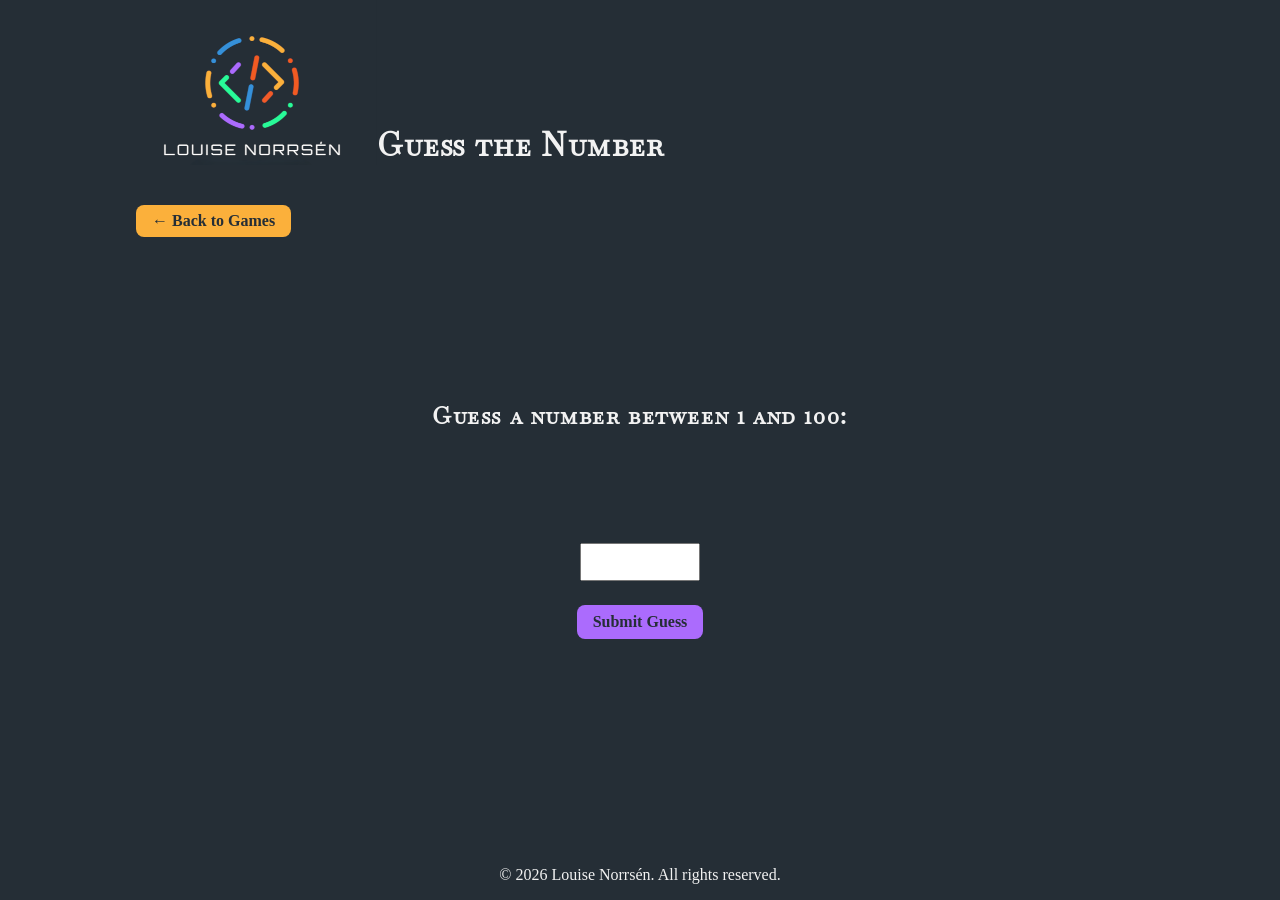
==== games/guess-the-number/index.html @ 9842ad31 "added the number guessing game" ====
<!doctype html>
<html lang="en">
  <head>
    <meta charset="UTF-8" />
    <meta name="viewport" content="width=device-width, initial-scale=1.0" />
    <link rel="stylesheet" href="../../css/reset.css" />
    <link rel="stylesheet" href="../../css/style.css" />
    <link rel="stylesheet" href="guess-the-number.css" />
    <link rel="icon" type="image/x-icon" href="../../assets/logo.ico" />

    <script src="guess-the-number.js" defer></script>
    <title>Guess the Number</title>
  </head>
  <body>
    <header>
      <img src="../../assets/original_logo.png" alt="Louise Norrsén Logo" class="logo" />
      <h1>Guess the Number</h1>
    </header>
    <main>
      <section><a href="../../" class="button back-button">← Back to Games</a></section>
      <section class="game-container">
        <h2>Guess a number between 1 and 100:</h2>
        <p class="feedback" id="feedback"></p>
        <input type="number" id="guessInput" min="1" max="100" />
        <button class="button submit-button" id="submitGuess">Submit Guess</button>
        <p class="attempts" id="attempts"></p>
      </section>
    </main>
    <footer>
      <p>&copy; 2026 Louise Norrsén. All rights reserved.</p>
    </footer>
  </body>
</html>
---- css/style.css ----
/*Import fonts from assets*/
@font-face {
    font-family: 'baskervvillesc';
    src: url('../assets/fonts/BaskervvilleSC-Regular.ttf') format('truetype');
}

/* Variables */
:root {
    --font-family: 'baskervvillesc', serif;
    --background-color: #252e36;
    --primary-color: #252e36;
    --text-color: #f2f2f2;
    --button-color: #fbb03b;
    --submit-button-color: #ab6bfd;
    --green-color: #28fa99;
    --red-color: #f25b22;
}

body {
    background-color: var(--background-color);
    color: var(--text-color);
    width:80%;
    min-height: 100vh;
    min-height: 100dvh;
    margin: 0 auto;
    display: flex;
    flex-direction: column;
    box-sizing: border-box;
}

h1 {
    font-family: var(--font-family);
    font-size: 2rem;
    letter-spacing: 0.1rem;
    width: stretch;
    text-align: center;
}

header {
    width: 100%;
    flex: 0 0 auto;  
    display:flex;
    flex-direction: row;
    align-items: flex-end;
    margin-bottom: 2rem;
}

/* BUTTONS*/
.button {
    color: var(--primary-color);
    padding: 0.5rem 1rem;
    margin: 0.5rem;
    border-radius: 0.5rem;
    font: inherit;
    font-weight: 600;
    border: none;
    cursor: pointer;
}

.back-button {
    text-decoration: none;
    display: inline-flex;
    position: relative;
    top: 0;
    align-items: center;
    justify-content: center;
    text-align: center;
    line-height: 1;
    background-color: var(--button-color);
    touch-action: manipulation;
}

/* MAIN */
main {
    flex: 1;
}

.game-container {
    display: flex;
    flex-direction: column;
    align-items: center;
    justify-content: center;
    flex: 1;
}

.game-list {
    display: grid;
    grid-template-columns: repeat(auto-fit, minmax(220px, 1fr));
    grid-template-rows: repeat(auto-fit, minmax(220px, 1fr));
    gap: 1rem;
    
    max-width: 900px;
    margin: 0 auto;
}

.game-card {
    display:block;
    padding: 1.5rem;
    text-decoration: none;
    background: white;
    border: 2px solid transparent;
    border-radius: 12px;
    box-shadow: 0 4px 12px rgba(0, 0, 0, 0.1);

    transition: transform 150ms ease, border-color 150ms ease;
}

    .game-card:hover,
    .game-card:focus-visible {
        transform: translateY(-2px);
        border-color: #0070f3;
    }

footer {   
    text-align: center;
    flex: 0 0 auto;  
    padding: 1rem;
    margin: 0 auto;
    width: 80%;
}
---- games/guess-the-number/guess-the-number.css ----
main {
    display: flex;
    flex-direction: column;
}

.submit-button {
    background-color: var(--submit-button-color);
}

.feedback {
    font-weight: bold;
    margin:2rem;
    height: 3rem;
}

.wrong {
    text-transform: uppercase;
    color: var(--red-color);
}

.correct {
    text-transform: uppercase;
    color: var(--green-color);
}

.attempts {
    font-weight: bold;
    margin: 1rem;
    height: 1rem;
}

h2 {
    font-family: var(--font-family);
    font-size: 1.5rem;
    letter-spacing: 0.1rem;
    width: stretch;
    text-align: center;
}

input {
    padding: 0.5rem;
    font-size: 1rem;
    width: 100px;
    margin-bottom: 1rem;
}
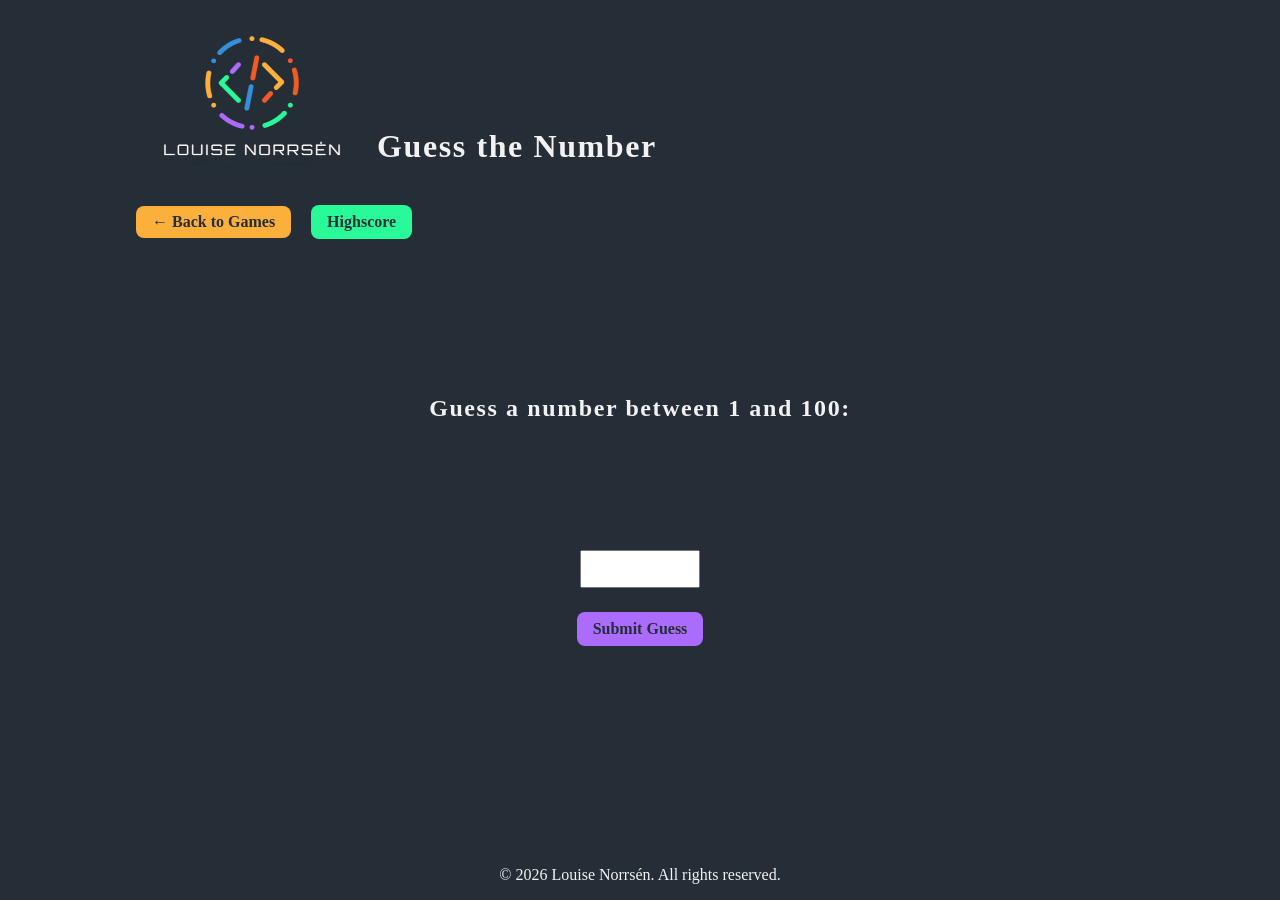
==== commit d82d950b: "adds highscore" ====
--- a/games/guess-the-number/index.html
+++ b/games/guess-the-number/index.html
@@ -8,7 +8,8 @@
     <link rel="stylesheet" href="guess-the-number.css" />
     <link rel="icon" type="image/x-icon" href="../../assets/logo.ico" />
 
-    <script src="guess-the-number.js" defer></script>
+    <script type="module" src="guess-the-number.js"></script>
+    <script type="module" src="../../js/highscore.js"></script>
     <title>Guess the Number</title>
   </head>
   <body>
@@ -17,7 +18,10 @@
       <h1>Guess the Number</h1>
     </header>
     <main>
-      <section><a href="../../" class="button back-button">← Back to Games</a></section>
+      <section>
+        <a href="../../" class="button back-button">← Back to Games</a>
+        <button class="button highscore-button" id="highscoreButton">Highscore</button>
+      </section>
       <section class="game-container">
         <h2>Guess a number between 1 and 100:</h2>
         <p class="feedback" id="feedback"></p>
--- a/css/style.css
+++ b/css/style.css
@@ -6,7 +6,7 @@
 
 /* Variables */
 :root {
-    --font-family: 'baskervvillesc', serif;
+    --font-family: 'Times New Roman', serif;
     --background-color: #252e36;
     --primary-color: #252e36;
     --text-color: #f2f2f2;
@@ -84,9 +84,9 @@
 }
 
 .game-list {
-    display: grid;
-    grid-template-columns: repeat(auto-fit, minmax(220px, 1fr));
-    grid-template-rows: repeat(auto-fit, minmax(220px, 1fr));
+    display: flex;
+    flex-wrap: wrap;
+    justify-content: center;
     gap: 1rem;
     
     max-width: 900px;
@@ -117,4 +117,15 @@
     padding: 1rem;
     margin: 0 auto;
     width: 80%;
+}
+
+@media (max-width: 425px) {
+    body {
+        width: 90%;
+    }
+    
+    header {
+        flex-direction: column;
+        align-items: center;
+    }
 }
--- a/games/guess-the-number/guess-the-number.css
+++ b/games/guess-the-number/guess-the-number.css
@@ -7,10 +7,15 @@
     background-color: var(--submit-button-color);
 }
 
+.highscore-button {
+    background-color: var(--green-color);
+}
+
 .feedback {
     font-weight: bold;
     margin:2rem;
-    height: 3rem;
+    height: 4rem;
+    font-size: 3rem;
 }
 
 .wrong {
@@ -42,4 +47,14 @@
     font-size: 1rem;
     width: 100px;
     margin-bottom: 1rem;
+}
+
+@media (max-width: 425px) {
+    h2 {
+        font-size: 1rem;
+    }
+
+    .feedback {
+        font-size: 2rem;
+    }
 }
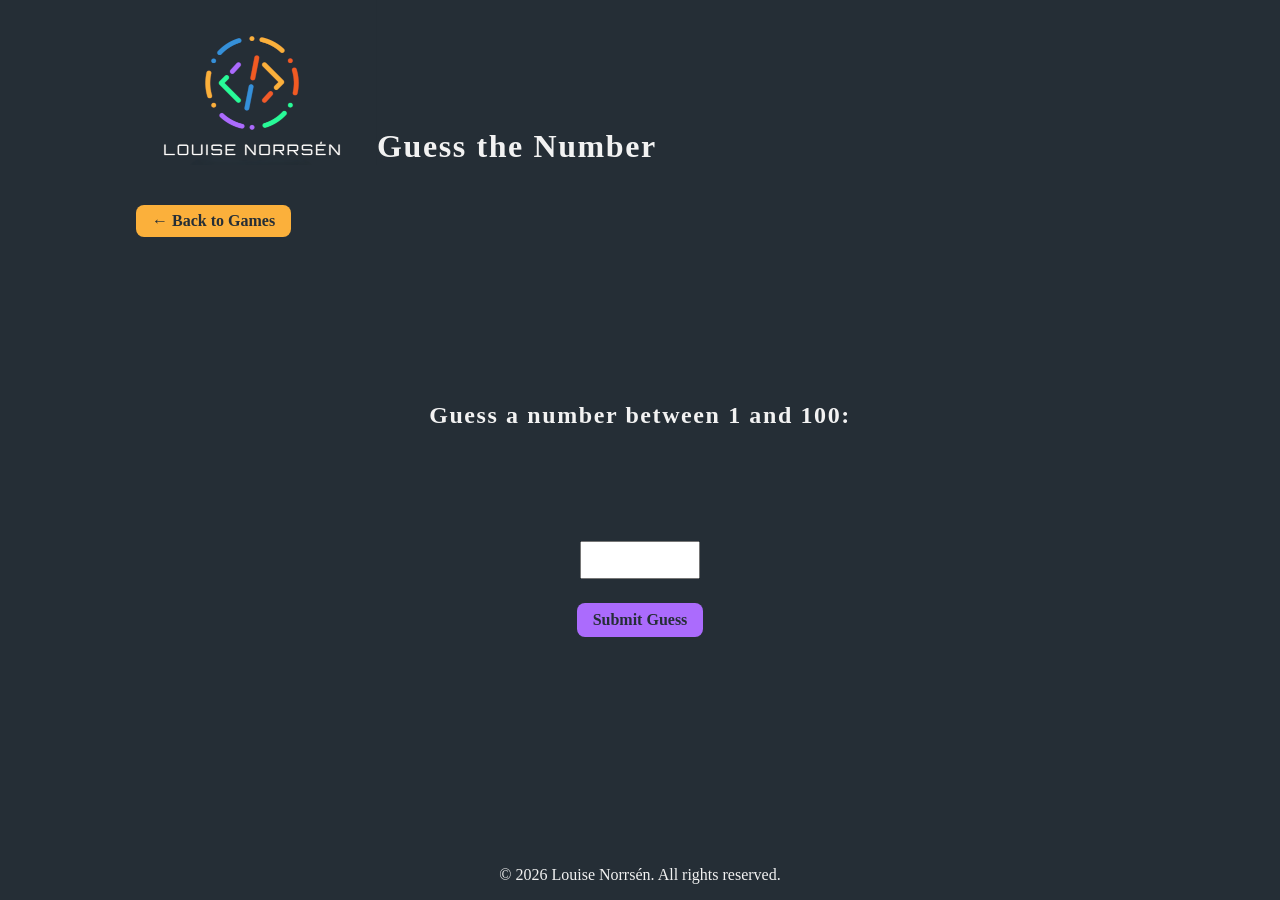
==== commit 4a309f30: "adds webmanifest and logos" ====
--- a/games/guess-the-number/index.html
+++ b/games/guess-the-number/index.html
@@ -3,13 +3,15 @@
   <head>
     <meta charset="UTF-8" />
     <meta name="viewport" content="width=device-width, initial-scale=1.0" />
+    <meta name="theme-color" content="#252e36" />
+    <link rel="manifest" href="manifest.webmanifest" />
+    <link rel="apple-touch-icon" href="assets/logo-180.png" />
     <link rel="stylesheet" href="../../css/reset.css" />
     <link rel="stylesheet" href="../../css/style.css" />
     <link rel="stylesheet" href="guess-the-number.css" />
     <link rel="icon" type="image/x-icon" href="../../assets/logo.ico" />
 
-    <script type="module" src="guess-the-number.js"></script>
-    <script type="module" src="../../js/highscore.js"></script>
+    <script src="guess-the-number.js" defer></script>
     <title>Guess the Number</title>
   </head>
   <body>
@@ -18,10 +20,7 @@
       <h1>Guess the Number</h1>
     </header>
     <main>
-      <section>
-        <a href="../../" class="button back-button">← Back to Games</a>
-        <button class="button highscore-button" id="highscoreButton">Highscore</button>
-      </section>
+      <section><a href="../../" class="button back-button">← Back to Games</a></section>
       <section class="game-container">
         <h2>Guess a number between 1 and 100:</h2>
         <p class="feedback" id="feedback"></p>
--- a/css/style.css
+++ b/css/style.css
@@ -1,131 +1,147 @@
 /*Import fonts from assets*/
 @font-face {
-    font-family: 'baskervvillesc';
-    src: url('../assets/fonts/BaskervvilleSC-Regular.ttf') format('truetype');
+  font-family: 'baskervvillesc';
+  src: url('../assets/fonts/BaskervvilleSC-Regular.ttf') format('truetype');
 }
 
 /* Variables */
 :root {
-    --font-family: 'Times New Roman', serif;
-    --background-color: #252e36;
-    --primary-color: #252e36;
-    --text-color: #f2f2f2;
-    --button-color: #fbb03b;
-    --submit-button-color: #ab6bfd;
-    --green-color: #28fa99;
-    --red-color: #f25b22;
+  --font-family: 'Times New Roman', sans-serif;
+  --background-color: #252e36;
+  --primary-color: #252e36;
+  --dark-text-color: #252e36;
+  --light-text-color: #f2f2f2;
+  --button-color: #fbb03b;
+  --submit-button-color: #ab6bfd;
+  --green-color: #28fa99;
+  --red-color: #f25b22;
 }
 
 body {
-    background-color: var(--background-color);
-    color: var(--text-color);
-    width:80%;
-    min-height: 100vh;
-    min-height: 100dvh;
-    margin: 0 auto;
-    display: flex;
-    flex-direction: column;
-    box-sizing: border-box;
+  background-color: var(--background-color);
+  color: var(--light-text-color);
+  width: 80%;
+  min-height: 100vh;
+  min-height: 100dvh;
+  margin: 0 auto;
+  display: flex;
+  flex-direction: column;
+  box-sizing: border-box;
 }
 
 h1 {
-    font-family: var(--font-family);
-    font-size: 2rem;
-    letter-spacing: 0.1rem;
-    width: stretch;
-    text-align: center;
+  font-family: var(--font-family);
+  font-size: 2rem;
+  letter-spacing: 0.1rem;
+  width: stretch;
+  text-align: center;
 }
 
 header {
-    width: 100%;
-    flex: 0 0 auto;  
-    display:flex;
-    flex-direction: row;
-    align-items: flex-end;
-    margin-bottom: 2rem;
+  width: 100%;
+  flex: 0 0 auto;
+  display: flex;
+  flex-direction: row;
+  align-items: flex-end;
+  margin-bottom: 2rem;
 }
 
 /* BUTTONS*/
 .button {
-    color: var(--primary-color);
-    padding: 0.5rem 1rem;
-    margin: 0.5rem;
-    border-radius: 0.5rem;
-    font: inherit;
-    font-weight: 600;
-    border: none;
-    cursor: pointer;
+  color: var(--dark-text-color);
+  padding: 0.5rem 1rem;
+  margin: 0.5rem;
+  border-radius: 0.5rem;
+  font: inherit;
+  font-weight: 600;
+  border: none;
+  cursor: pointer;
 }
 
 .back-button {
-    text-decoration: none;
-    display: inline-flex;
-    position: relative;
-    top: 0;
-    align-items: center;
-    justify-content: center;
-    text-align: center;
-    line-height: 1;
-    background-color: var(--button-color);
-    touch-action: manipulation;
+  text-decoration: none;
+  display: inline-flex;
+  position: relative;
+  top: 0;
+  align-items: center;
+  justify-content: center;
+  text-align: center;
+  line-height: 1;
+  background-color: var(--button-color);
+  touch-action: manipulation;
 }
 
 /* MAIN */
 main {
-    flex: 1;
+  flex: 1;
 }
 
 .game-container {
-    display: flex;
-    flex-direction: column;
-    align-items: center;
-    justify-content: center;
-    flex: 1;
+  display: flex;
+  flex-direction: column;
+  align-items: center;
+  justify-content: center;
+  flex: 1;
 }
 
 .game-list {
-    display: flex;
-    flex-wrap: wrap;
-    justify-content: center;
-    gap: 1rem;
-    
-    max-width: 900px;
-    margin: 0 auto;
+  display: flex;
+  flex-wrap: wrap;
+  justify-content: center;
+  gap: 1rem;
+
+  max-width: 900px;
+  margin: 0 auto;
+}
+
+.game-list a:link,
+.game-list a:visited {
+  color: var(--light-text-color);
+  text-decoration: none;
 }
 
 .game-card {
-    display:block;
-    padding: 1.5rem;
-    text-decoration: none;
-    background: white;
-    border: 2px solid transparent;
-    border-radius: 12px;
-    box-shadow: 0 4px 12px rgba(0, 0, 0, 0.1);
+  display: block;
+  padding: 1.5rem;
+  text-decoration: none;
+  background: hsl(209, 19%, 30%);
+  border: 2px solid transparent;
+  border-radius: 12px;
+  box-shadow: 0 4px 12px rgba(0, 0, 0, 0.1);
+  height: max-content;
+  text-align: center;
 
-    transition: transform 150ms ease, border-color 150ms ease;
+  transition:
+    transform 150ms ease,
+    border-color 150ms ease;
 }
 
-    .game-card:hover,
-    .game-card:focus-visible {
-        transform: translateY(-2px);
-        border-color: #0070f3;
-    }
+.game-card:hover,
+.game-card:focus-visible {
+  transform: translateY(-2px);
+  border-color: rgb(62, 77, 91);
+  box-shadow: 2px 4px 12px rgba(62, 77, 91, 1);
+}
 
-footer {   
-    text-align: center;
-    flex: 0 0 auto;  
-    padding: 1rem;
-    margin: 0 auto;
-    width: 80%;
+.game-image {
+  margin-top: 0.5rem;
+}
+
+footer {
+  text-align: center;
+  flex: 0 0 auto;
+  padding: 1rem;
+  margin: 0 auto;
+  width: 80%;
 }
 
 @media (max-width: 425px) {
-    body {
-        width: 90%;
-    }
-    
-    header {
-        flex-direction: column;
-        align-items: center;
-    }
-}+  body {
+    width: 90%;
+  }
+
+  header {
+    flex-direction: column;
+    align-items: center;
+  }
+}
--- a/games/guess-the-number/guess-the-number.css
+++ b/games/guess-the-number/guess-the-number.css
@@ -1,21 +1,21 @@
 main {
     display: flex;
     flex-direction: column;
+}
+
+a:link, a:visited {
+    color: var(--dark-text-color);
+    text-decoration: none;
 }
 
 .submit-button {
     background-color: var(--submit-button-color);
 }
 
-.highscore-button {
-    background-color: var(--green-color);
-}
-
 .feedback {
     font-weight: bold;
     margin:2rem;
-    height: 4rem;
-    font-size: 3rem;
+    height: 3rem;
 }
 
 .wrong {
@@ -47,14 +47,4 @@
     font-size: 1rem;
     width: 100px;
     margin-bottom: 1rem;
-}
-
-@media (max-width: 425px) {
-    h2 {
-        font-size: 1rem;
-    }
-
-    .feedback {
-        font-size: 2rem;
-    }
 }
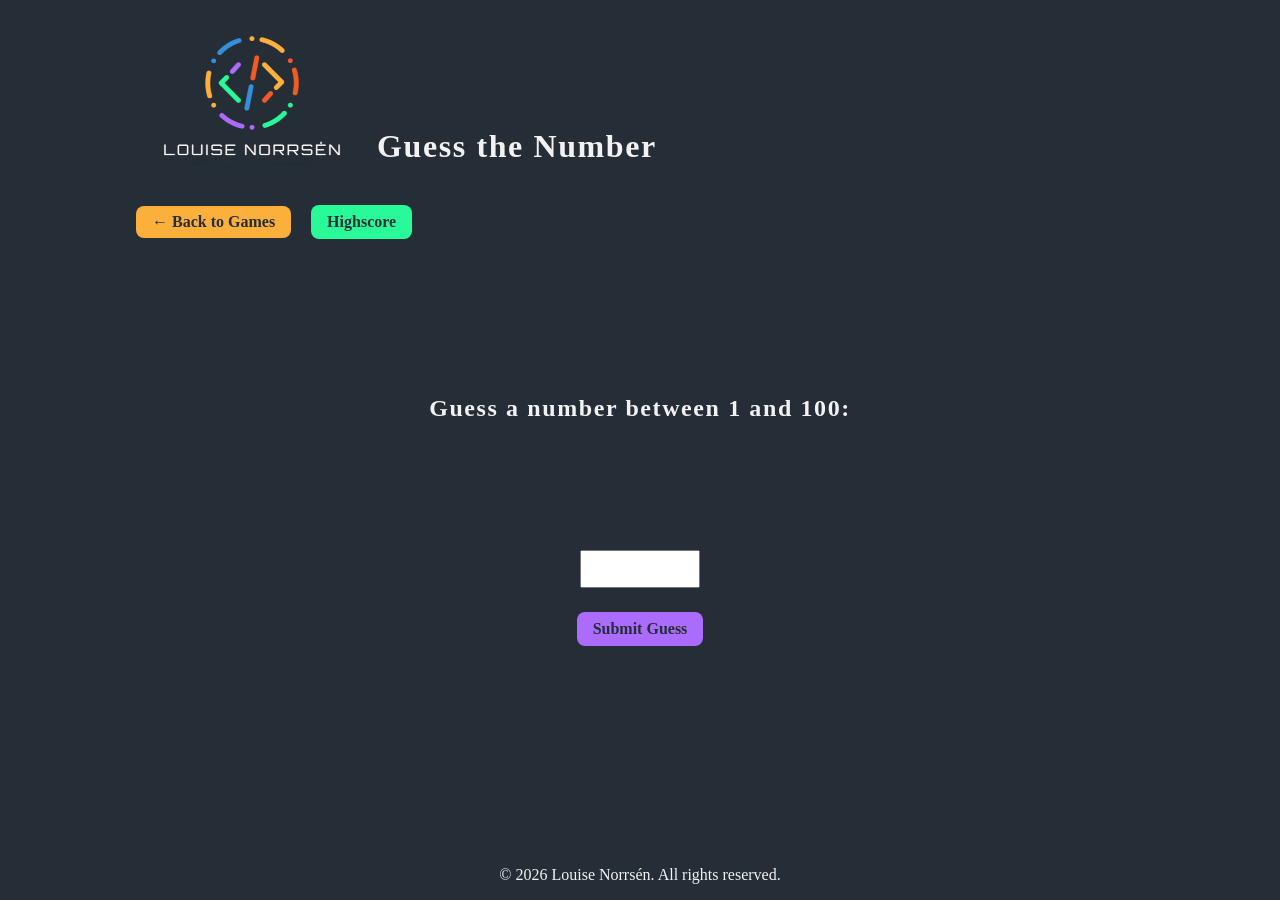
==== commit e449ba07: "adds highscore to math-race" ====
--- a/games/guess-the-number/index.html
+++ b/games/guess-the-number/index.html
@@ -4,14 +4,15 @@
     <meta charset="UTF-8" />
     <meta name="viewport" content="width=device-width, initial-scale=1.0" />
     <meta name="theme-color" content="#252e36" />
-    <link rel="manifest" href="manifest.webmanifest" />
-    <link rel="apple-touch-icon" href="assets/logo-180.png" />
+    <link rel="manifest" href="../../manifest.webmanifest" />
+    <link rel="apple-touch-icon" href="../../assets/logo-180.png" />
     <link rel="stylesheet" href="../../css/reset.css" />
     <link rel="stylesheet" href="../../css/style.css" />
     <link rel="stylesheet" href="guess-the-number.css" />
     <link rel="icon" type="image/x-icon" href="../../assets/logo.ico" />
 
-    <script src="guess-the-number.js" defer></script>
+    <script type="module" src="guess-the-number.js"></script>
+    <script type="module" src="../../js/highscore.js"></script>
     <title>Guess the Number</title>
   </head>
   <body>
@@ -20,7 +21,10 @@
       <h1>Guess the Number</h1>
     </header>
     <main>
-      <section><a href="../../" class="button back-button">← Back to Games</a></section>
+      <section>
+        <a href="../../" class="button back-button">← Back to Games</a>
+        <button class="button highscore-button" id="highscoreButton">Highscore</button>
+      </section>
       <section class="game-container">
         <h2>Guess a number between 1 and 100:</h2>
         <p class="feedback" id="feedback"></p>
--- a/css/style.css
+++ b/css/style.css
@@ -13,6 +13,7 @@
   --light-text-color: #f2f2f2;
   --button-color: #fbb03b;
   --submit-button-color: #ab6bfd;
+  --start-button-color: #3590d9;
   --green-color: #28fa99;
   --red-color: #f25b22;
 }
@@ -71,11 +72,31 @@
   touch-action: manipulation;
 }
 
+.highscore-button {
+  background-color: var(--green-color);
+}
+
+.submit-button {
+    background-color: var(--submit-button-color);
+}
+
+.start-button {
+  background-color: var(--start-button-color);
+}
+
+input {
+    padding: 0.5rem;
+    font-size: 1rem;
+    width: 100px;
+    margin-bottom: 1rem;
+}
+
 /* MAIN */
 main {
   flex: 1;
 }
 
+.pregame-container,
 .game-container {
   display: flex;
   flex-direction: column;
--- a/games/guess-the-number/guess-the-number.css
+++ b/games/guess-the-number/guess-the-number.css
@@ -8,14 +8,11 @@
     text-decoration: none;
 }
 
-.submit-button {
-    background-color: var(--submit-button-color);
-}
-
 .feedback {
     font-weight: bold;
     margin:2rem;
-    height: 3rem;
+    height: 4rem;
+    font-size: 3rem;
 }
 
 .wrong {
@@ -47,4 +44,14 @@
     font-size: 1rem;
     width: 100px;
     margin-bottom: 1rem;
+}
+
+@media (max-width: 425px) {
+    h2 {
+        font-size: 1rem;
+    }
+
+    .feedback {
+        font-size: 2rem;
+    }
 }
